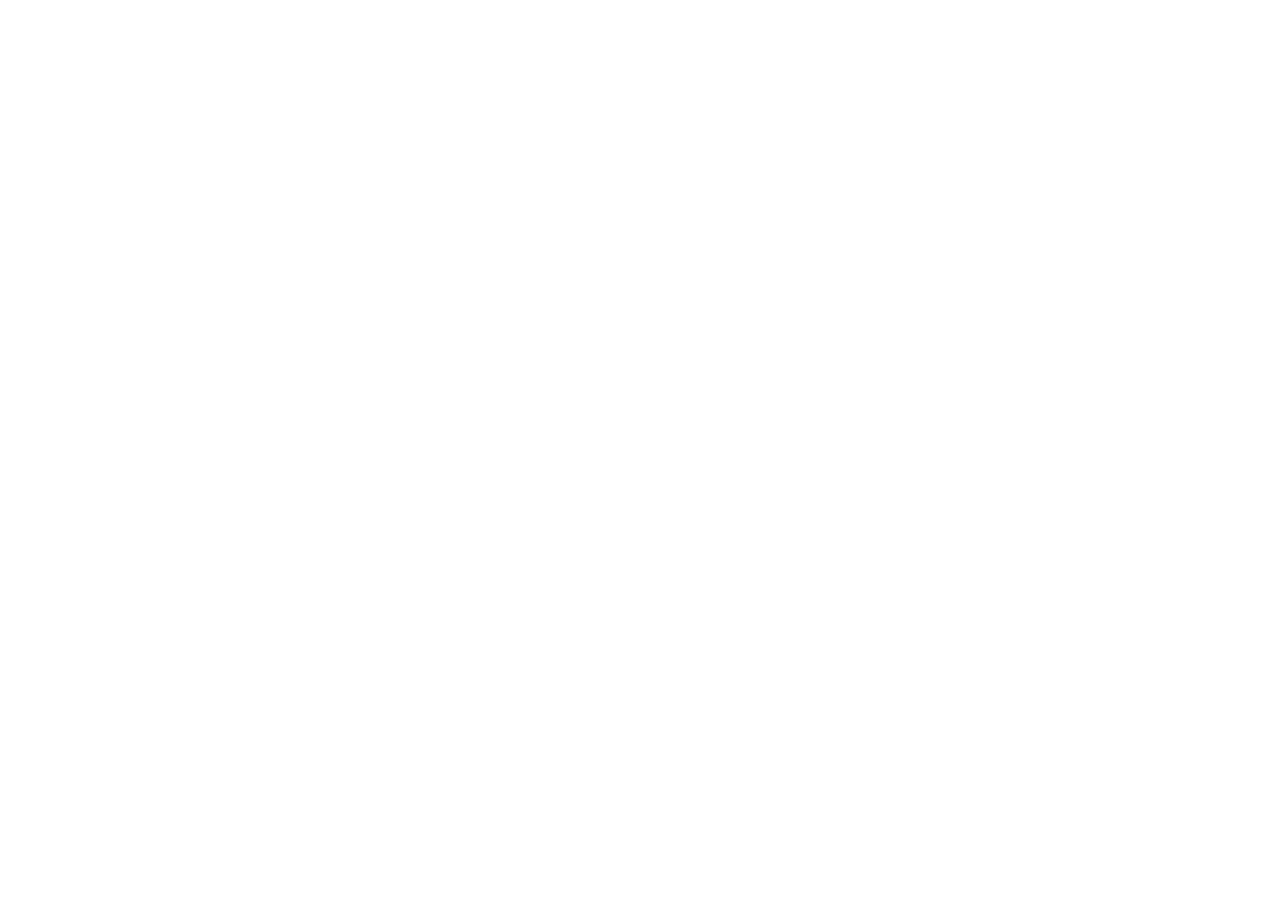
==== index.html @ 4b22255e "Include userController js file" ====
<!DOCTYPE html>
<html>

<head>
    <title>Social Network</title>
    <meta charset="UTF-8">
    <link href="libs/bootstrap-3.3.4-dist/css/bootstrap.min.css" rel="stylesheet">
    <script src="libs/angular.js"></script>
    <script src="libs/angular-route.js"></script>
</head>

<body ng-app="SocialNetwork" ng-controller="mainController">
    <div ng-view></div>
    <script src="scripts/app.js"></script>
    <script src="scripts/controllers/mainController.js"></script>
    <script src="scripts/services/userAuthentication.js"></script>
    <script src="scripts/controllers/authenticationController.js"></script>
    <script src="scripts/controllers/userController.js"></script>
    <script src="https://ajax.googleapis.com/ajax/libs/jquery/1.11.2/jquery.min.js"></script>
    <script src="libs/bootstrap-3.3.4-dist/js/bootstrap.min.js"></script>
</body>

</html>
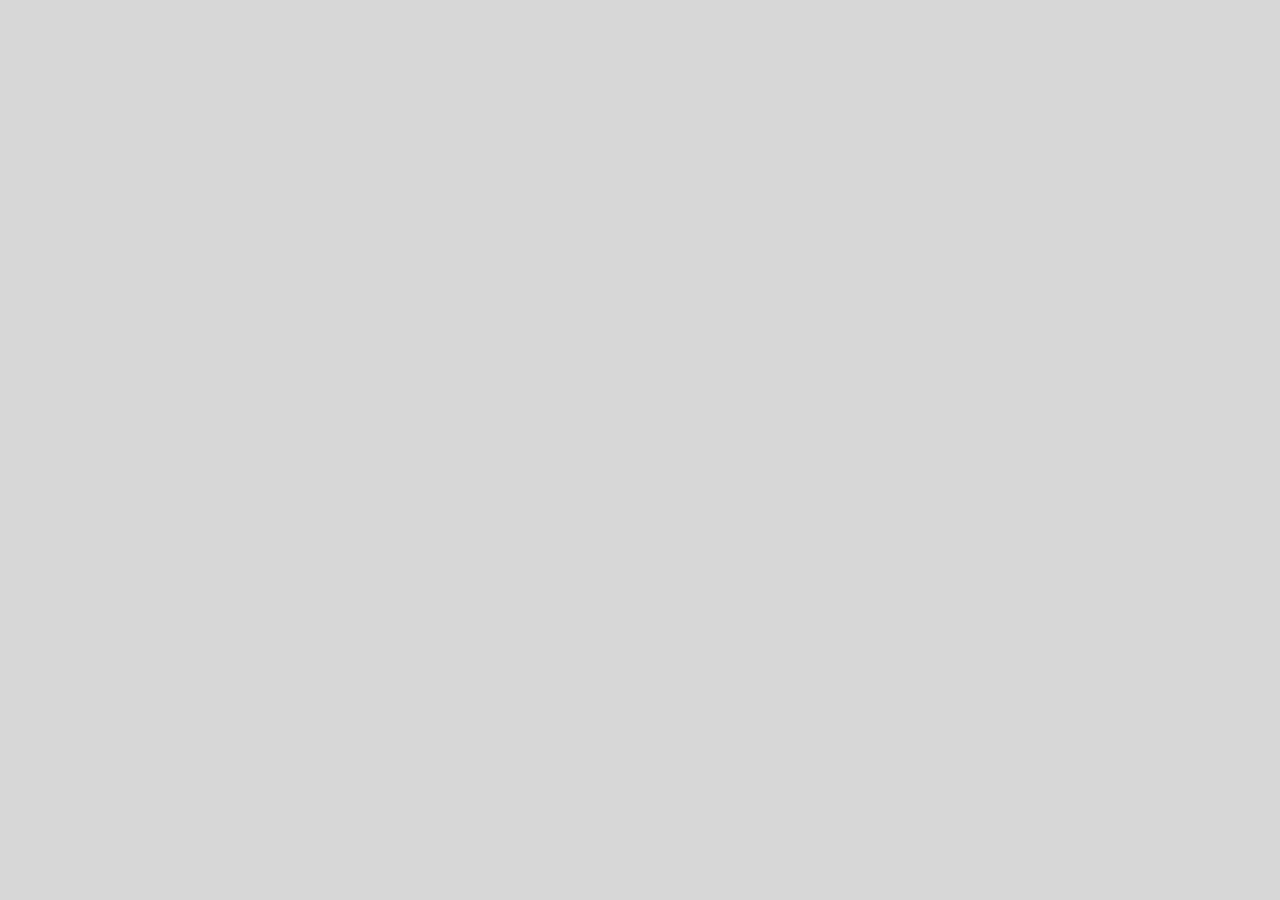
==== commit 36b37a5d: "Include flow library" ====
--- a/index.html
+++ b/index.html
@@ -5,19 +5,28 @@
     <title>Social Network</title>
     <meta charset="UTF-8">
     <link href="libs/bootstrap-3.3.4-dist/css/bootstrap.min.css" rel="stylesheet">
+    <link href="css/style.css" rel="stylesheet">
     <script src="libs/angular.js"></script>
     <script src="libs/angular-route.js"></script>
 </head>
 
 <body ng-app="SocialNetwork" ng-controller="mainController">
-    <div ng-view></div>
+    <div ng-view class="container"></div>
+    <script src="libs/jquery-2.1.4.js"></script>
+    <script src="libs/bootstrap-3.3.4-dist/js/bootstrap.min.js"></script>
+    <script src="libs/noty-2.3.5/js/noty/jquery.noty.js"></script>
+    <script src="libs/noty-2.3.5/js/noty/layouts/topCenter.js"></script>
+    <script src="libs/noty-2.3.5/js/noty/themes/default.js"></script>
+    <script src="libs/angular.flow/ng-flow-standalone.js"></script>
+
     <script src="scripts/app.js"></script>
+
     <script src="scripts/controllers/mainController.js"></script>
-    <script src="scripts/services/userAuthentication.js"></script>
     <script src="scripts/controllers/authenticationController.js"></script>
     <script src="scripts/controllers/userController.js"></script>
-    <script src="https://ajax.googleapis.com/ajax/libs/jquery/1.11.2/jquery.min.js"></script>
-    <script src="libs/bootstrap-3.3.4-dist/js/bootstrap.min.js"></script>
+
+    <script src="scripts/services/userAuthentication.js"></script>
+    <script src="scripts/services/notifyService.js"></script>
 </body>
 
 </html>
--- a/css/style.css
+++ b/css/style.css
@@ -0,0 +1,183 @@
+html {
+    background-color: #D7D7D7;
+}
+
+body {
+    background-color: #D7D7D7;
+}
+
+.wellcome {
+    margin-top: 5%;
+    text-align: center;
+    color: black;
+    font-family: 'Indie Flower', cursive;
+}
+
+.lead {
+    margin-top: 2%;
+    margin-bottom: 5%;
+}
+
+.cover-heading {
+    font-size: 60px;
+}
+
+a.btn {
+    margin: 1%;
+    -webkit-box-shadow: 3px 3px 14px 0px rgba(50, 50, 50, 0.74);
+    -moz-box-shadow: 3px 3px 14px 0px rgba(50, 50, 50, 0.74);
+    box-shadow: 3px 3px 14px 0px rgba(50, 50, 50, 0.74);
+}
+
+.login,
+.register {
+    margin: 2% auto;
+    width: 25%;
+    display: block;
+    border: 1px solid #b7b4b4;
+    border-radius: 5px;
+    padding: 2%;
+    background-color: white;
+    -webkit-box-shadow: 0px 0px 10px 0px rgba(50, 50, 50, 1);
+    -moz-box-shadow: 0px 0px 10px 0px rgba(50, 50, 50, 1);
+    box-shadow: 0px 0px 10px 0px rgba(50, 50, 50, 1);
+}
+
+.register {
+    width: 40%;
+}
+
+#loginBtn {
+    margin-right: 7%;
+}
+
+#registerBtn {
+    margin-right: 2%;
+}
+
+.loginWrapper h2,
+.registerWrapper h2 {
+    text-align: center;
+    font-family: 'Indie Flower', cursive;
+    margin-bottom: 3%;
+}
+
+label {
+    font-family: 'Indie Flower', cursive;
+}
+
+input[type="submit"],
+input[type="button"] {
+    font-family: 'Indie Flower', cursive;
+}
+
+.pageInfo {
+    margin-top: 2%;
+    background-color: #F5F5F5;
+    font-family: 'Indie Flower', cursive;
+    margin-bottom: 1%;
+    -webkit-box-shadow: 0px 3px 8px 1px rgba(50, 50, 50, 0.78);
+    -moz-box-shadow: 0px 3px 8px 1px rgba(50, 50, 50, 0.78);
+    box-shadow: 0px 3px 8px 1px rgba(50, 50, 50, 0.78);
+}
+
+.pageInfo #filter {
+    display: inline-block;
+    float: right;
+    margin: 3%;
+}
+
+.pageInfo h3 {
+    margin: 2%;
+    font-size: 30px;
+    display: inline-block;
+}
+
+#friendsList {
+    margin-top: 2%;
+    text-align: center;
+}
+
+#friend {
+    padding: 2%;
+    margin: 2%;
+    display: inline-block;
+    text-align: center;
+    background-color: white;
+    border-radius: 5px;
+    -webkit-box-shadow: 0px 0px 2px 1px rgba(50, 50, 50, 1);
+    -moz-box-shadow: 0px 0px 2px 1px rgba(50, 50, 50, 1);
+    box-shadow: 0px 0px 2px 1px rgba(50, 50, 50, 1);
+}
+
+#friend img {
+    border-radius: 100%;
+    border: 1px solid;
+    width: 102px;
+    height: 102px;
+}
+
+#friend p {
+    display: block;
+    font-size: 18px;
+    margin-top: 5%;
+    margin-bottom: 0;
+}
+
+.editProfileWrapper form {
+    padding: 2%;
+    background-color: white;
+}
+
+#images {
+    text-align: center;
+    margin-bottom: 3%;
+}
+
+#images #profileImage {
+    display: inline-block;
+    margin-right: 2%;
+}
+
+#images #coverImage {
+    display: inline-block;
+}
+
+#images #profileImage img,
+#images #coverImage img {
+    padding: 1%;
+    margin: 1%;
+    border: 1px dashed black;
+    max-height: 500px;
+    max-width: 500px;
+}
+
+.imageCaption {
+    font-family: 'Indie Flower', cursive;
+}
+
+#forms {
+    text-align: center;
+}
+
+#forms .form-group {
+    text-align: left;
+    display: inline-block;
+    margin: 4%;
+}
+
+#forms .gender {
+    border: 1px dashed black;
+    margin-left: 0;
+    padding: 1%;
+}
+
+#forms h4 {
+    display: inline-block;
+    padding-right: 0;
+    font-family: 'Indie Flower', cursive;
+}
+
+.editProfileWrapper input[type="submit"] {
+    margin-left: 4%;
+}
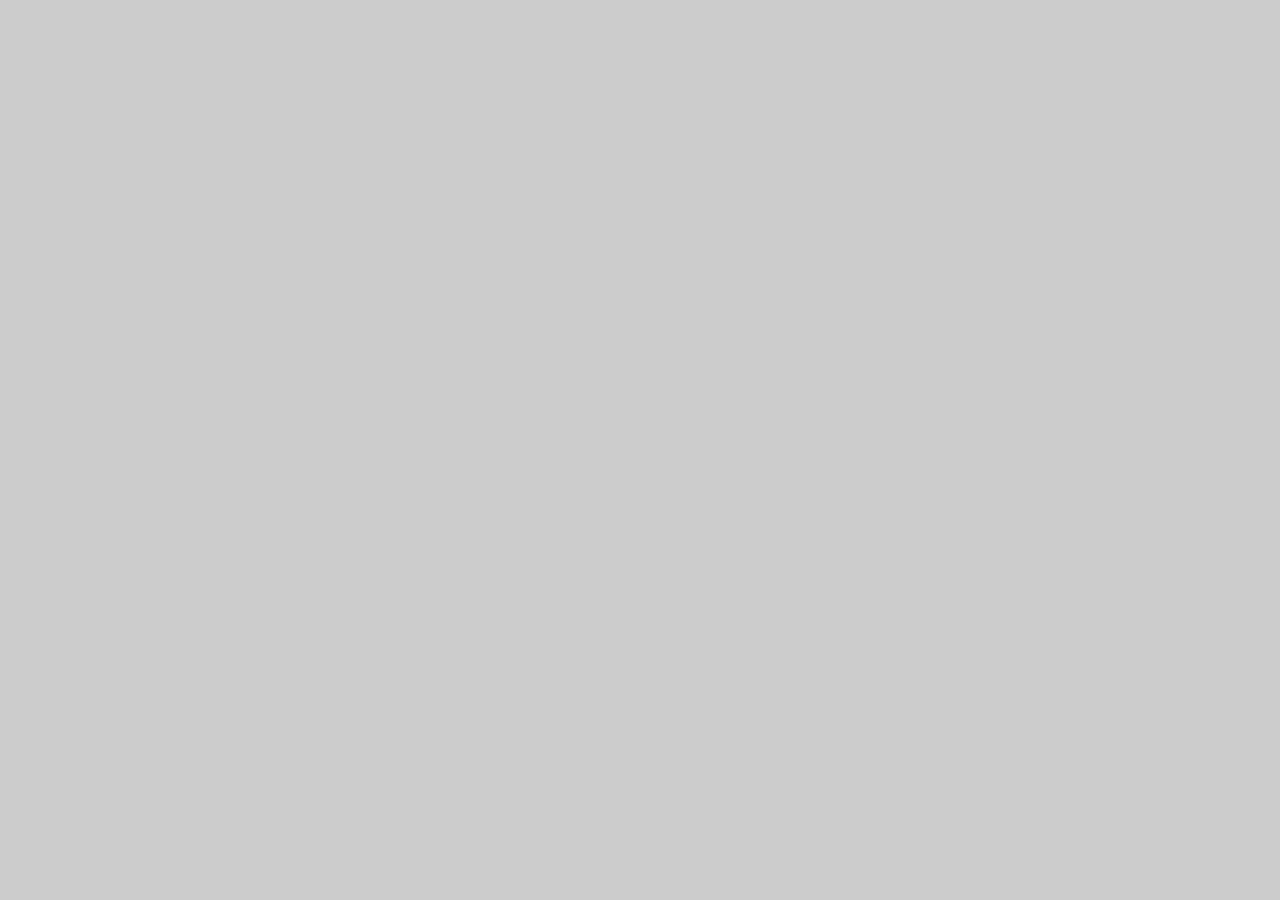
==== commit bce9bdc8: "Include newsFeedController and newsFeedService files" ====
--- a/index.html
+++ b/index.html
@@ -24,9 +24,11 @@
     <script src="scripts/controllers/mainController.js"></script>
     <script src="scripts/controllers/authenticationController.js"></script>
     <script src="scripts/controllers/userController.js"></script>
+    <script src="scripts/controllers/newsFeedController.js"></script>
 
     <script src="scripts/services/userAuthentication.js"></script>
     <script src="scripts/services/notifyService.js"></script>
+    <script src="scripts/services/newsFeedService.js"></script>
 </body>
 
 </html>
--- a/css/style.css
+++ b/css/style.css
@@ -1,34 +1,39 @@
 html {
-    background-color: #D7D7D7;
+    background-color: #CCCCCC;
 }
 
 body {
-    background-color: #D7D7D7;
+    background-color: #CCCCCC;
 }
 
 .wellcome {
     margin-top: 5%;
     text-align: center;
-    color: black;
+    color: rgb(51, 122, 183);
     font-family: 'Indie Flower', cursive;
+    padding: 5%;
+    background-color: rgb(213, 228, 240);
+    border-radius: 15px;
+    /* border: 1px dashed; */
+
+    -webkit-box-shadow: 6px 6px 27px -4px rgba(50, 50, 50, 0.97);
+    -moz-box-shadow: 6px 6px 27px -4px rgba(50, 50, 50, 0.97);
+    box-shadow: 6px 6px 27px -4px rgba(50, 50, 50, 0.97);
 }
-
+}
 .lead {
     margin-top: 2%;
     margin-bottom: 5%;
 }
-
 .cover-heading {
     font-size: 60px;
 }
-
 a.btn {
     margin: 1%;
     -webkit-box-shadow: 3px 3px 14px 0px rgba(50, 50, 50, 0.74);
     -moz-box-shadow: 3px 3px 14px 0px rgba(50, 50, 50, 0.74);
     box-shadow: 3px 3px 14px 0px rgba(50, 50, 50, 0.74);
 }
-
 .login,
 .register {
     margin: 2% auto;
@@ -42,107 +47,93 @@
     -moz-box-shadow: 0px 0px 10px 0px rgba(50, 50, 50, 1);
     box-shadow: 0px 0px 10px 0px rgba(50, 50, 50, 1);
 }
-
 .register {
     width: 40%;
 }
-
 #loginBtn {
     margin-right: 7%;
 }
-
 #registerBtn {
     margin-right: 2%;
 }
-
 .loginWrapper h2,
 .registerWrapper h2 {
     text-align: center;
     font-family: 'Indie Flower', cursive;
     margin-bottom: 3%;
+    text-shadow: 2px 2px 2px rgba(228, 228, 228, 0.83);
+    color: rgb(51, 122, 183);
 }
-
 label {
     font-family: 'Indie Flower', cursive;
 }
-
 input[type="submit"],
 input[type="button"] {
     font-family: 'Indie Flower', cursive;
 }
-
 .pageInfo {
     margin-top: 2%;
-    background-color: #F5F5F5;
+    background-color: #2f2f2f;
+    color: #CCCCCC;
     font-family: 'Indie Flower', cursive;
     margin-bottom: 1%;
-    -webkit-box-shadow: 0px 3px 8px 1px rgba(50, 50, 50, 0.78);
-    -moz-box-shadow: 0px 3px 8px 1px rgba(50, 50, 50, 0.78);
-    box-shadow: 0px 3px 8px 1px rgba(50, 50, 50, 0.78);
+    -webkit-box-shadow: 0px 4px 9px 0px rgba(50, 50, 50, 0.84);
+    -moz-box-shadow: 0px 4px 9px 0px rgba(50, 50, 50, 0.84);
+    box-shadow: 0px 4px 9px 0px rgba(50, 50, 50, 0.84);
 }
-
 .pageInfo #filter {
     display: inline-block;
     float: right;
     margin: 3%;
 }
-
 .pageInfo h3 {
     margin: 2%;
     font-size: 30px;
     display: inline-block;
 }
-
 #friendsList {
     margin-top: 2%;
-    text-align: center;
+    text-align: left;
 }
-
 #friend {
-    padding: 2%;
+    padding: 3%;
     margin: 2%;
     display: inline-block;
     text-align: center;
     background-color: white;
-    border-radius: 5px;
-    -webkit-box-shadow: 0px 0px 2px 1px rgba(50, 50, 50, 1);
-    -moz-box-shadow: 0px 0px 2px 1px rgba(50, 50, 50, 1);
-    box-shadow: 0px 0px 2px 1px rgba(50, 50, 50, 1);
+    border: 1px solid grey;
+    border-radius: 2px;
 }
-
 #friend img {
     border-radius: 100%;
     border: 1px solid;
     width: 102px;
     height: 102px;
 }
-
 #friend p {
     display: block;
     font-size: 18px;
-    margin-top: 5%;
+    margin-top: 7%;
     margin-bottom: 0;
 }
-
 .editProfileWrapper form {
     padding: 2%;
     background-color: white;
+    border: 1px solid grey;
 }
-
 #images {
     text-align: center;
-    margin-bottom: 3%;
+    margin-bottom: 0%;
+    border-bottom: 1px solid gray;
+    padding-bottom: 2%;
 }
-
 #images #profileImage {
     display: inline-block;
     margin-right: 2%;
 }
-
 #images #coverImage {
     display: inline-block;
 }
-
 #images #profileImage img,
 #images #coverImage img {
     padding: 1%;
@@ -151,33 +142,29 @@
     max-height: 500px;
     max-width: 500px;
 }
-
 .imageCaption {
     font-family: 'Indie Flower', cursive;
 }
-
 #forms {
     text-align: center;
+    border-bottom: 1px solid grey;
+    margin-bottom: 1%;
 }
-
 #forms .form-group {
     text-align: left;
     display: inline-block;
     margin: 4%;
 }
-
 #forms .gender {
     border: 1px dashed black;
     margin-left: 0;
     padding: 1%;
 }
-
 #forms h4 {
     display: inline-block;
     padding-right: 0;
     font-family: 'Indie Flower', cursive;
 }
-
 .editProfileWrapper input[type="submit"] {
     margin-left: 4%;
 }
